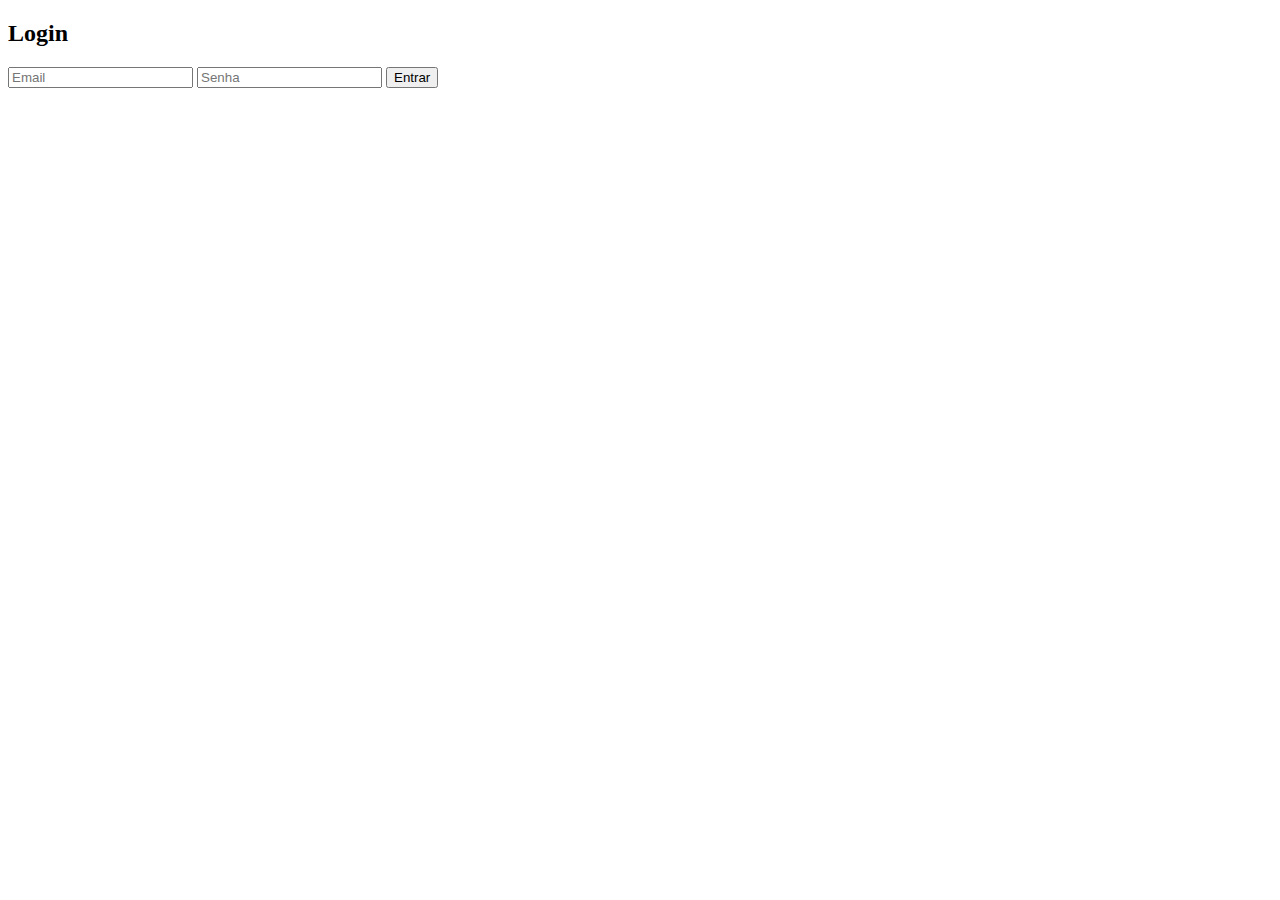
==== src/public/views/empresa/perfil-empresa.html @ 2e548853 "Add files via upload" ====
<!DOCTYPE html>
<html lang="pt-BR">
<head>
    <meta charset="UTF-8">
    <meta name="viewport" content="width=device-width, initial-scale=1.0">
    <title>Perfil</title>
    <style>
        /* Estilo para as mensagens */
        .message {
            padding: 10px;
            margin: 15px 0;
            border-radius: 5px;
            font-weight: bold;
            text-align: center;
        }
        .success {
            background-color: #d4edda;
            color: #155724;
        }
        .error {
            background-color: #f8d7da;
            color: #721c24;
        }
    </style>
</head>
<body>
    <h1>Perfil</h1>
    
    <!-- Área para mensagens de sucesso ou erro -->
    <div id="message" class="message" style="display: none;"></div>

    <div id="profileInfo">
        <p><strong>Nome da Empresa:</strong> <span id="userNomeEmpresa"></span></p>
        <p><strong>Resumo da Empresa:</strong> <span id="userResumoEmpresa"></span></p>
        <p><strong>Localização:</strong> <span id="userLocalizacaoEmpresa"></span></p>
        <p><strong>Contato:</strong> <span id="userContatoEmpresa"></span></p>
        <p><strong>Redes Sociais:</strong> <span id="userRedesSociaisEmpresa"></span></p>
        <img id="userAvatarEmpresa" alt="Avatar" style="width: 100px; height: 100px;">
        <button id="logoutButton">Sair</button>
    </div>

    <script>
        const userNomeEmpresa = document.getElementById('userNomeEmpresa');
        const userResumoEmpresa = document.getElementById('userResumoEmpresa');
        const userLocalizacaoEmpresa = document.getElementById('userLocalizacaoEmpresa');
        const userContatoEmpresa = document.getElementById('userContatoEmpresa');
        const userRedesSociaisEmpresa = document.getElementById('userRedesSociaisEmpresa');
        const userAvatarEmpresa = document.getElementById('userAvatarEmpresa');
        const logoutButton = document.getElementById('logoutButton');
        const messageDiv = document.getElementById('message');

        const token = localStorage.getItem('token');
        if (!token) {
            window.location.href = '../login/login.html'; // Redireciona para login se não houver token
        }

        async function loadProfile() {
            try {
                const response = await fetch('/api/profile', {
                    method: 'GET',
                    headers: {
                        'Authorization': `Bearer ${token}`,
                    },
                });

                const data = await response.json();
                if (response.ok) {
                         // Exibir informações específicas da empresa
                        userNomeEmpresa.textContent = data.user.profile.nome_completo || 'Não disponível';
                        userResumoEmpresa.textContent = data.user.profile.resumo || 'Não disponível';
                        userLocalizacaoEmpresa.textContent = data.user.profile.localizacao || 'Não disponível';
                        userContatoEmpresa.textContent = data.user.profile.contato || 'Não disponível';
                        userRedesSociaisEmpresa.textContent = JSON.stringify(data.user.profile.redes_sociais || 'Não disponível');
                        if (data.user.profile.avatar) {
                            userAvatarEmpresa.src = data.user.profile.avatar;
                        }

                    showMessage('Perfil carregado com sucesso!', 'success');
                } else {
                    showMessage('Erro ao carregar o perfil!', 'error');
                    window.location.href ='../login/login.html';
                }
            } catch (error) {
                console.error('Erro ao carregar o perfil:', error);
                showMessage('Erro na comunicação com o servidor', 'error');
            }
        }

        function showMessage(message, type) {
            messageDiv.textContent = message;
            messageDiv.classList.remove('success', 'error');
            messageDiv.classList.add(type);
            messageDiv.style.display = 'block';
        }

        loadProfile();

        logoutButton.addEventListener('click', () => {
            localStorage.removeItem('token');
            window.location.href = '../login/login.html';
        });
    </script>
</body>
</html>
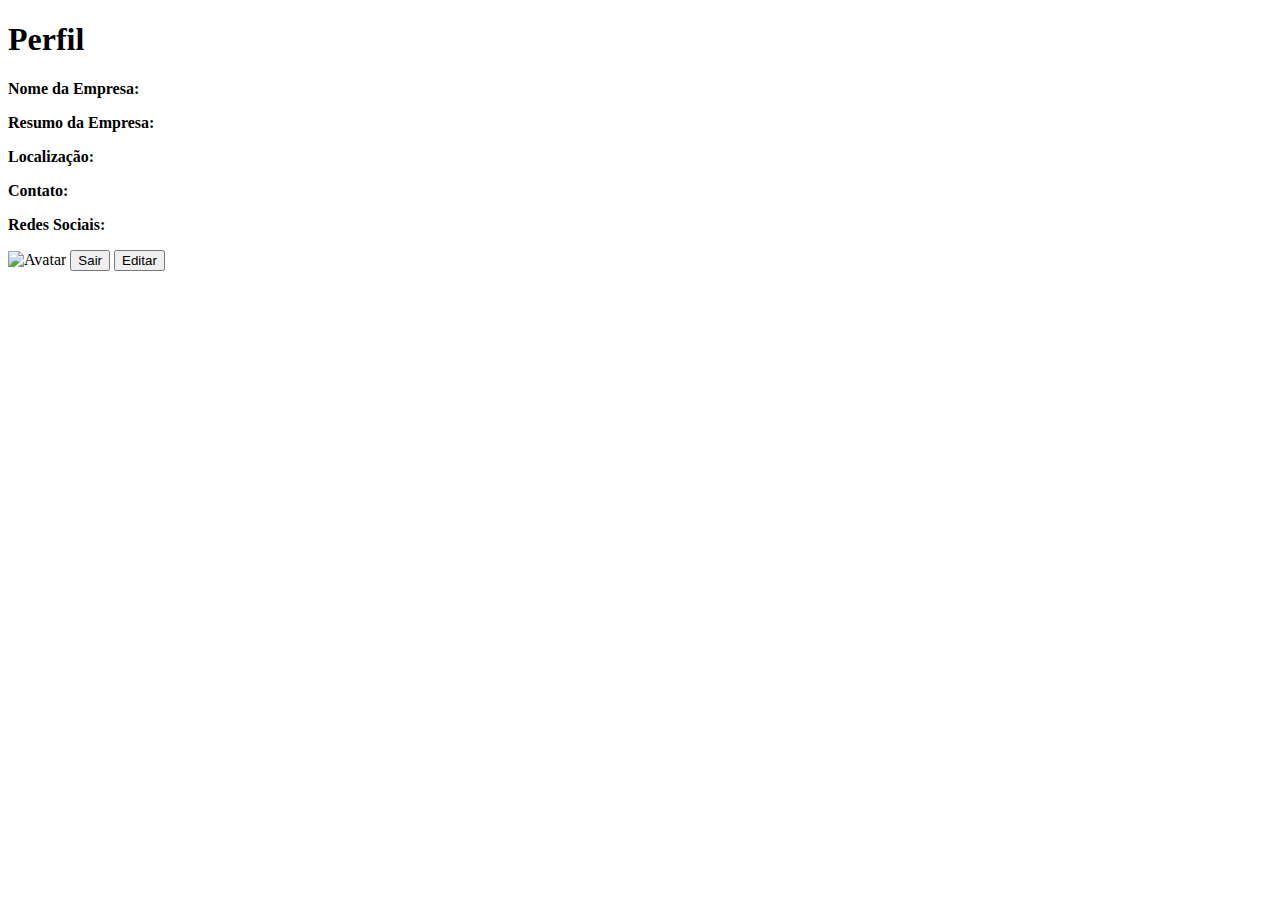
==== commit 0ca2b89e: "backend" ====
--- a/src/public/views/empresa/perfil-empresa.html
+++ b/src/public/views/empresa/perfil-empresa.html
@@ -37,68 +37,12 @@
         <p><strong>Redes Sociais:</strong> <span id="userRedesSociaisEmpresa"></span></p>
         <img id="userAvatarEmpresa" alt="Avatar" style="width: 100px; height: 100px;">
         <button id="logoutButton">Sair</button>
+        <button onclick="window.location.href='perfil-empresa-editavel.html'" class="search-jobs">
+            <i class="fa fa-home"></i> Editar
+        </buttonbutton>
     </div>
 
-    <script>
-        const userNomeEmpresa = document.getElementById('userNomeEmpresa');
-        const userResumoEmpresa = document.getElementById('userResumoEmpresa');
-        const userLocalizacaoEmpresa = document.getElementById('userLocalizacaoEmpresa');
-        const userContatoEmpresa = document.getElementById('userContatoEmpresa');
-        const userRedesSociaisEmpresa = document.getElementById('userRedesSociaisEmpresa');
-        const userAvatarEmpresa = document.getElementById('userAvatarEmpresa');
-        const logoutButton = document.getElementById('logoutButton');
-        const messageDiv = document.getElementById('message');
+    <script src="/js/perfil-empresa.js"></script>
 
-        const token = localStorage.getItem('token');
-        if (!token) {
-            window.location.href = '../login/login.html'; // Redireciona para login se não houver token
-        }
-
-        async function loadProfile() {
-            try {
-                const response = await fetch('/api/profile', {
-                    method: 'GET',
-                    headers: {
-                        'Authorization': `Bearer ${token}`,
-                    },
-                });
-
-                const data = await response.json();
-                if (response.ok) {
-                         // Exibir informações específicas da empresa
-                        userNomeEmpresa.textContent = data.user.profile.nome_completo || 'Não disponível';
-                        userResumoEmpresa.textContent = data.user.profile.resumo || 'Não disponível';
-                        userLocalizacaoEmpresa.textContent = data.user.profile.localizacao || 'Não disponível';
-                        userContatoEmpresa.textContent = data.user.profile.contato || 'Não disponível';
-                        userRedesSociaisEmpresa.textContent = JSON.stringify(data.user.profile.redes_sociais || 'Não disponível');
-                        if (data.user.profile.avatar) {
-                            userAvatarEmpresa.src = data.user.profile.avatar;
-                        }
-
-                    showMessage('Perfil carregado com sucesso!', 'success');
-                } else {
-                    showMessage('Erro ao carregar o perfil!', 'error');
-                    window.location.href ='../login/login.html';
-                }
-            } catch (error) {
-                console.error('Erro ao carregar o perfil:', error);
-                showMessage('Erro na comunicação com o servidor', 'error');
-            }
-        }
-
-        function showMessage(message, type) {
-            messageDiv.textContent = message;
-            messageDiv.classList.remove('success', 'error');
-            messageDiv.classList.add(type);
-            messageDiv.style.display = 'block';
-        }
-
-        loadProfile();
-
-        logoutButton.addEventListener('click', () => {
-            localStorage.removeItem('token');
-            window.location.href = '../login/login.html';
-        });
-    </script>
 </body>
 </html>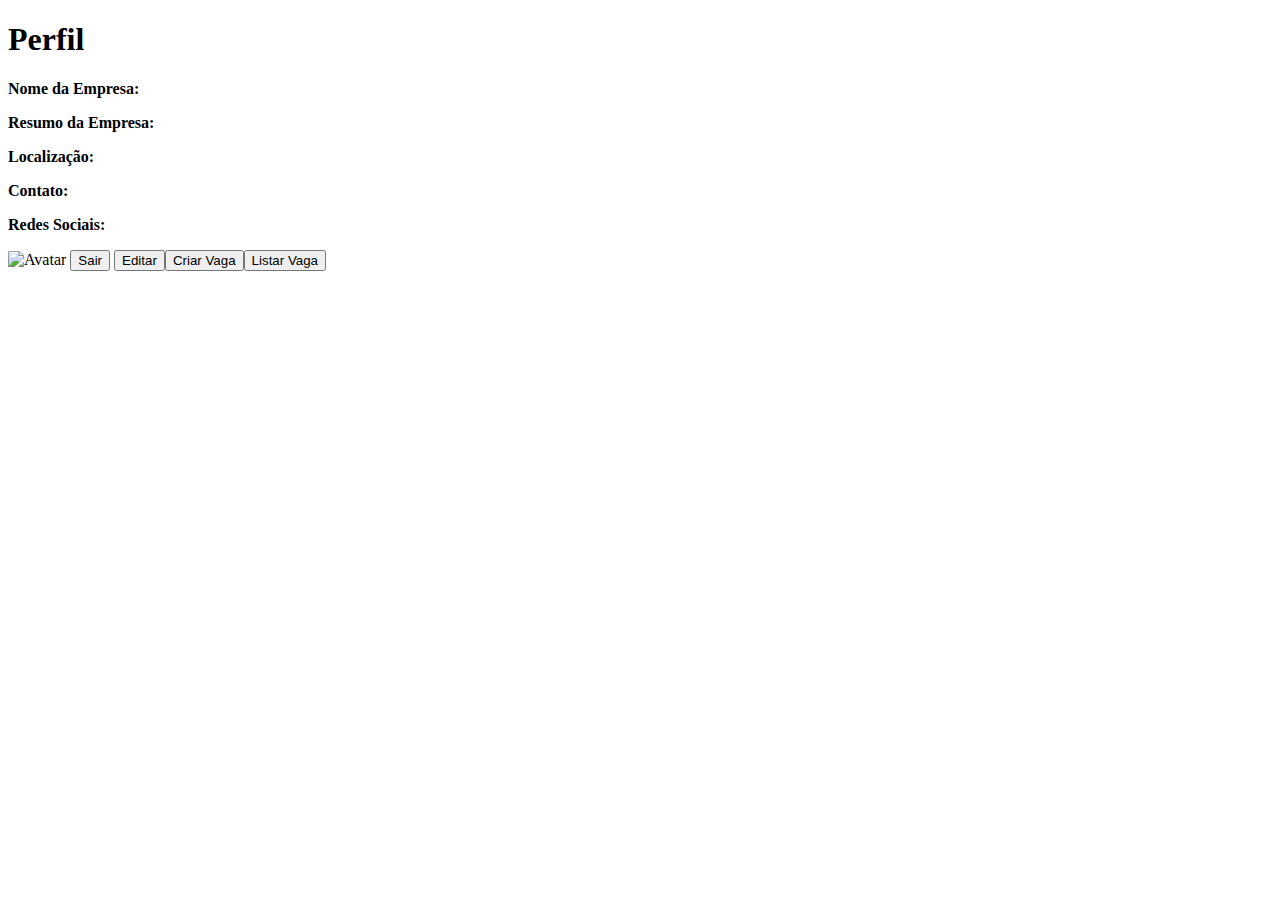
==== commit da2f833f: "Backend" ====
--- a/src/public/views/empresa/perfil-empresa.html
+++ b/src/public/views/empresa/perfil-empresa.html
@@ -40,6 +40,12 @@
         <button onclick="window.location.href='perfil-empresa-editavel.html'" class="search-jobs">
             <i class="fa fa-home"></i> Editar
         </buttonbutton>
+        <button onclick="window.location.href='../vaga/criar-vaga.html'" class="search-jobs">
+            <i class="fa fa-home"></i> Criar Vaga
+        </buttonbutton>
+        <button onclick="window.location.href='../vaga/lista-vaga-empresa.html'" class="search-jobs">
+            <i class="fa fa-home"></i> Listar Vaga
+        </buttonbutton>
     </div>
 
     <script src="/js/perfil-empresa.js"></script>
